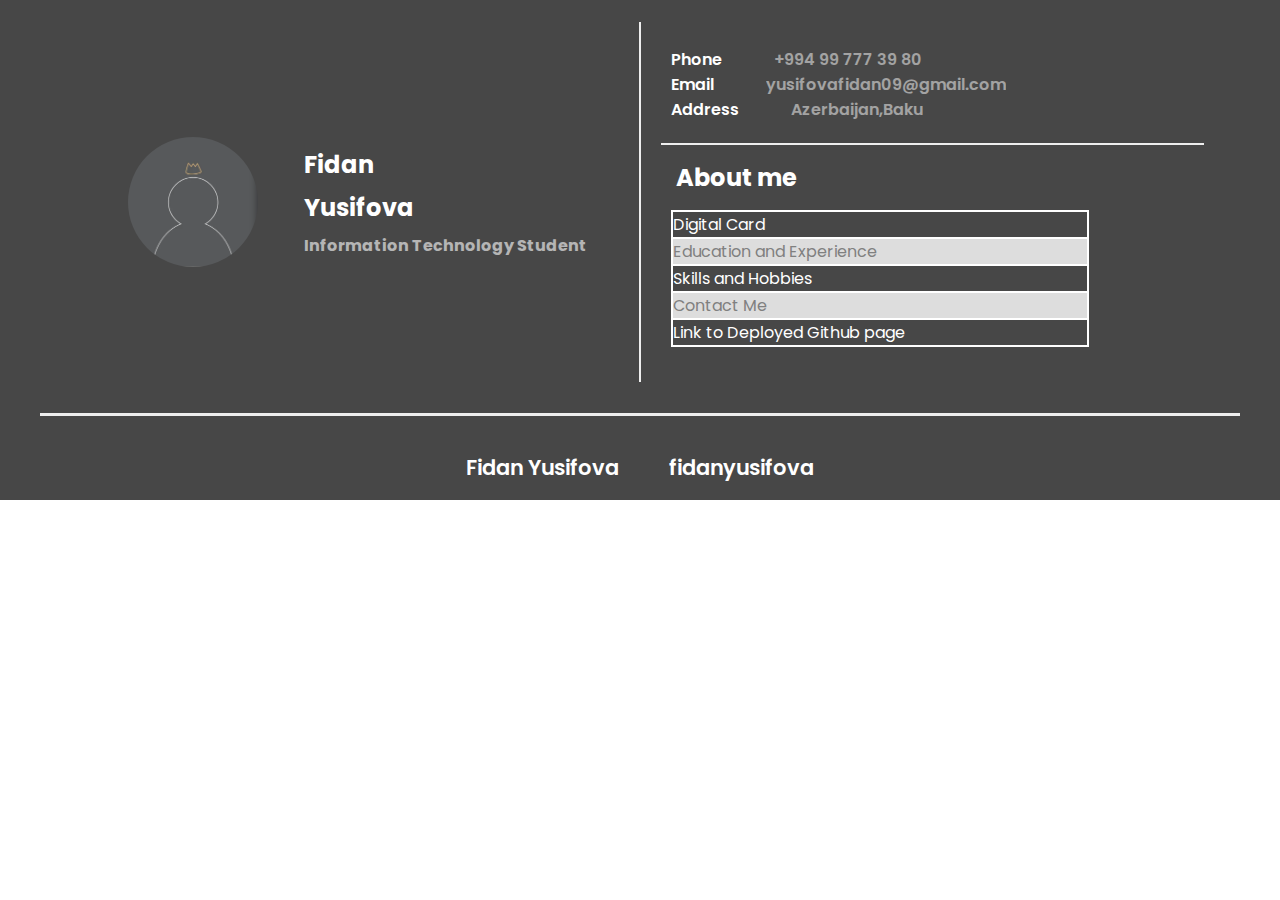
==== index.html @ 29b54931 "Web assignment 1" ====
<!DOCTYPE html>
<html lang="en">
  <head>
    <meta charset="UTF-8" />
    <meta http-equiv="X-UA-Compatible" content="IE=edge" />
    <meta name="viewport" content="width=device-width, initial-scale=1.0" />
    <title>My Resume</title>
    <link rel="stylesheet" href="style.css" />
    <link
      rel="stylesheet"
      href="https://cdnjs.cloudflare.com/ajax/libs/font-awesome/6.4.0/css/all.min.css"
      integrity="sha512-iecdLmaskl7CVkqkXNQ/ZH/XLlvWZOJyj7Yy7tcenmpD1ypASozpmT/E0iPtmFIB46ZmdtAc9eNBvH0H/ZpiBw=="
      crossorigin="anonymous"
      referrerpolicy="no-referrer"
    />
  </head>
  <body>
    <header class="cv_title">
      <div class="container">
        <div class="primary_info">
          <div class="img">
            <img
              src="CVsample.png"
              alt=""
            />
          </div>
          <div class="name">
            <h2 class="firstName">Fidan</h2>
            <h2 class="lastName">Yusifova</h2>
            <h3>Information Technology Student</h3>
          </div>
        </div>
        <div class="center_line"></div>

        <div class="secondary_info">
          <div class="contact">
            <div class="phone">
              <i class="fa-solid fa-phone"></i>
              <span class="span">Phone</span>
              <!--<i data-feather="phone"></i>-->
              <span class="text">+994 99 777 39 80</span>
            </div>
            <div class="email">
              <i class="fa-solid fa-envelope"></i>
              <span class="span">Email</span>
              <span class="text">yusifovafidan09@gmail.com</span>
            </div>
            <div class="adress">
              <i class="fa-solid fa-circle"></i>
             <span class="span">Address</span>
              <span class="text">Azerbaijan,Baku</span>
            </div>
          </div>

          <div class="right-line"></div>

          <div class="about">
            <h2>About me</h2>
            <p>
              <table>
               
                <tr>
                  <td> <a style="text-decoration: wavy; color: white;" href="digitalcard.html">Digital Card</a> <br></td>
                
                </tr>
                <tr>
                  <td><a style="text-decoration: wavy; color: gray;" href="edu&experience.html">Education and Experience</a> <br></td>
               
                </tr>
                <tr>
                  <td><a style="text-decoration: wavy; color: white;" href="skills.html">Skills and Hobbies</a> <br></td>
              
                </tr>
                <tr>
                  <td><a style="text-decoration: wavy; color: gray;"href="ContactMe.html">Contact Me</a> <br></td>
                </tr>
                <tr>
                  <td><a style="text-decoration: wavy; color: white;" href="---">Link to Deployed Github page</a> <br></td>
                </tr>
                 
              </table>
             
            </p>
          </div>
        </div>
      </div>

      <div class="bottom_line"></div>
      <div class="container sosial_media">
        <div class="linkedin">
          <i class="fa-brands fa-linkedin"></i>
          <a href="https://www.linkedin.com/in/fidan-yusifova-797905245/"><span>Fidan Yusifova</span></a>
        </div>

        <div class="ins">
          <i class="fa-brands fa-github"></i>
          <a href="https://github.com/fidanyusifova"><span>fidanyusifova</span></a>
        </div>
      </div>
    </header>
   


  </body>
</html>
---- style.css ----
@import url('https://fonts.googleapis.com/css2?family=Poppins:wght@200;300&display=swap');
*{
    margin: 0;
    padding: 0;
    box-sizing: border-box;
    font-family: 'Poppins', sans-serif;
}

.cv_title{
    height: 500px;
    background-color:#474747;;
    display: flex;
    flex-direction: column;
    justify-content: center;
    align-items: center;
    gap: 10px;
    
}

.container{
    width: 1200px;
    margin: 0 auto;
    padding: 16px;
    display: flex;
    justify-content: center;
    align-items: center;
}
.primary_info{
    width: 50%;
    display: flex;
    height: 300px;
    padding: 20px;
    display: flex;
    justify-content: center;
    align-items: center;
    gap: 26px;
   
}
.img{
    width: 130px;
    height: 130px;
    display: flex;
    justify-content: center;
    align-items: center;
    margin: 0 20px;

}
.img img{
    width: 100%;
    height: 100%;
    border-radius: 100%;
}
.name{
   display: flex;
   flex-direction: column;
   gap: 8px;
   
}
.firstName{
    color: white;
    font-size: 24px;
}
.lastName{
    color: white;
    font-size: 24px;
}
.name h3{
    font-size: 16px;
    color: white;
    opacity: 0.6;
}
.center_line{
    border-right: 2px solid #eee;
    height: 360px;
    
}
.secondary_info{
    width: 50%;
    padding: 20px;
    display: flex;
    flex-direction: column;
}
.contact{
    height: 106px;
    padding: 10px;
}
.span{
    color: white;
    font-size: 16px;
    font-weight: 600;
    padding-right: 24px;
}
.text{
    padding-left: 24px;
    color: white;
    opacity: 0.5;
    font-weight: 600;
}
.right-line{
    border-bottom: 2px solid #eee;
    width: 100%;
}
.about{
    padding: 10px;
}
.about h2{
    padding: 5px;
    font-size: 24px;
    color: white;
    font-weight: 700;
}
.about p{
    padding: 5px;
    color: white;
    opacity: 0.8;
    font-size: 14px;
    line-height: 1.3rem;
}
.bottom_line{
    width: 1200px;
    border-bottom: 3px solid #eee;
}
.sosial_media{
    display: flex;
    align-items: center;
    justify-content: center;
}
.sosial_media > div{
    padding: 10px 20px 0 20px;
}
.sosial_media >  div a{
    text-decoration: none;
    color: white;
    padding: 0 5px;
    font-size: 21px;
    font-weight: 600;
}
.sosial_media >  div a:hover{
    opacity: 0.6;
}
.sosial_media .face i{
    font-size: 21px;
    color: #3b5998;
}

.sosial_media .linkedin i{
    font-size: 21px;
    color: #0072b1;
}
.sosial_media .ins i{
    font-size: 21px;
    color: rgb(21, 20, 23);
}

table {
  font-family: arial, sans-serif;
  border-collapse: collapse;
  width: 80%;
  height: 10px;
}
table, th, td {
  border: 2px solid rgb(255, 255, 255);
}

td, th {
  text-align: left;

}

tr:nth-child(even) {
  background-color: #dddddd;
}

.experinece-con{
    padding: 10px;
    width: 70%;
    height: 500px;
    display: flex;
    flex-direction: column;
    align-items: center;
    gap: 10px;
    overflow-x: hidden;
}
.experience-title{
    width: 100%;
    padding: 16px;
    display: flex;
    align-items: center;
    justify-content: center;
    align-items: center;
}
.experience-title .p{
    display: flex;
    justify-content: center;
    width: 30%;
}
.experience-title .p p{
    text-transform: uppercase;
    font-size: 16px;
    color: black;
    opacity: 0.7;
    font-weight: 600;
}
.title-line{
    width: 70%;
    border-top: 3px solid grey;
}
.exp-content{
    width: 100%;
    height: auto;
    display: flex;
    justify-content: center;
    align-items: center;
    padding: 5px;
}
.short-content{
    width: 30%;
    display: flex;
    flex-direction: column;
    justify-content: center;
    align-items: center;
}
.short-content span{
    font-size: 16px;
    letter-spacing: 1.5px;
    text-transform: uppercase;
    color: #63afcf;
    font-weight: 700;

}
.short-content .exp-years{
    font-size: 11px;
    color: black;
    opacity: 0.6;
    font-weight: 400;
}
.detailed{
    width: 70%;
    display: flex;
    flex-direction: column;
    justify-content: center;

}
.detailed p:nth-child(1){
    font-size: 13px;
    font-weight: 600;
    text-transform: uppercase;
}
.detailed p:nth-child(2){
    font-size: 12px;
    font-weight: 400;
    letter-spacing:1.6px ;
    
}
.skills{
    width: 30%;
    padding: 20px;
    display: flex;
    flex-direction: column;
    justify-content: flex-start;
    height: 400px;
    overflow-x: hidden;
}
.pro-skills{
    width: 100%;
    padding: 10px;
    display: flex;
    flex-direction: column;
}

.pro-skills-header{
    display: flex;
    align-items: center;
    justify-content: center;
    gap: 7px;
    height: 50px;
}
.pro-skills-title span{
    font-size: 16px;
    color: rgb(86, 85, 85);
    opacity: 0.7;
    font-weight: 600;
    text-transform: uppercase;
}
.pro-line{
    border-top: 3px solid grey;
    width: 70%;
}
.pro-skills-content{
    width: 100%;
    padding: 5px;
    color: #63afcf;
    font-weight: bold;
    display: flex;
    flex-direction: column;
}
.pro-skills-content > div{
    padding: 5px;
    width: 100%;
    display: flex;
    justify-content: space-between;
    font-weight: bold;
}
.pro-skills-content > div span{
    width: 50%;
    padding: 0 16px 0 0;
    font-weight: 400;
    font-weight: bold;
}
.pro-skills-content > div progress{
    width: 70%;
}


.hobbies{
    width: 30%;
    display: flex;
    flex-direction: column;
    padding: 20px;
    height: 300px;
}
.hobbies-header{
    height: 50px;
    width: 100%;
    padding: 10px;
    display: flex;
    justify-content: center;
    align-items: center;
}
.hobbies-title{
    display: flex;
    justify-content: center;
    align-items: center;
    width: 30%;
}
.hobbies-title span{
    text-transform: uppercase;
    font-size: 16px;
    font-weight: 700;
    color: rgb(86, 85, 85);
}
.hobbies-line{
    width: 70%;
    height: 2px;
    background-color: gray;
  
  
}

.hobbies-body{
    width: 200%;
    display: flex;
    align-items: center;
    justify-content: space-around;
   padding: 10px;
    color: #63afcf;
    font-weight: bold;
}

.box{
    display: flex;
    flex-direction: column;
    align-items: center;
}

.language{
    width: 30%;
    height: 300px;
    padding: 20px;
    display: flex;
    flex-direction: column;
}
.language-header{
    width: 100%;
    padding: 10px;
    display: flex;
    align-items: center;
    justify-content: center;
}

.language-title{
    width: 40%;
}
.language-title span{
    text-transform: uppercase;
    font-size: 16px;
    font-weight: 700;
    color: rgb(86, 85, 85);
}
.language-line{
    width: 60%;
    height: 2px;
    background-color: gray;
}

.language-body{
    width: 100%;
    padding: 5px;
    display: flex;
    flex-direction: column;
    color: #63afcf;
    font-weight: bold;
}
.language-body > div{
    padding: 5px;
    display: flex;
    justify-content: space-between;
}

.contacts-body{
  
  width: 50%;
  display: flex;
  align-items: center;
  justify-content: space-around;
  padding: 10px;
  color: #63afcf;
  font-weight: bold;
}

.message-body{
  
  width: 150%;
  display: flex;
  align-items: center;
  justify-content: space-around;
  padding: 10px;
  color: #63afcf;
  font-weight: bold;
}

.submit-button{
  background-color: white;
  color: rgb(41, 90, 214);
  border-color: rgb(40, 151, 226);
  border-style: solid;
  border-width: 1.5px;
  border-radius: 2px;
  cursor:pointer;
  padding-top: 20px;
  padding-bottom: 9px;
  padding-left: 16px;
  padding-right: 16px;
  margin-right: 8px;
  transition: background-color 1s,
  color 1s;

}

.submit-button:hover{
  background-color: rgb(0, 64, 255);
  color:white
}

.submit-button:active{
  opacity:0.5;
}
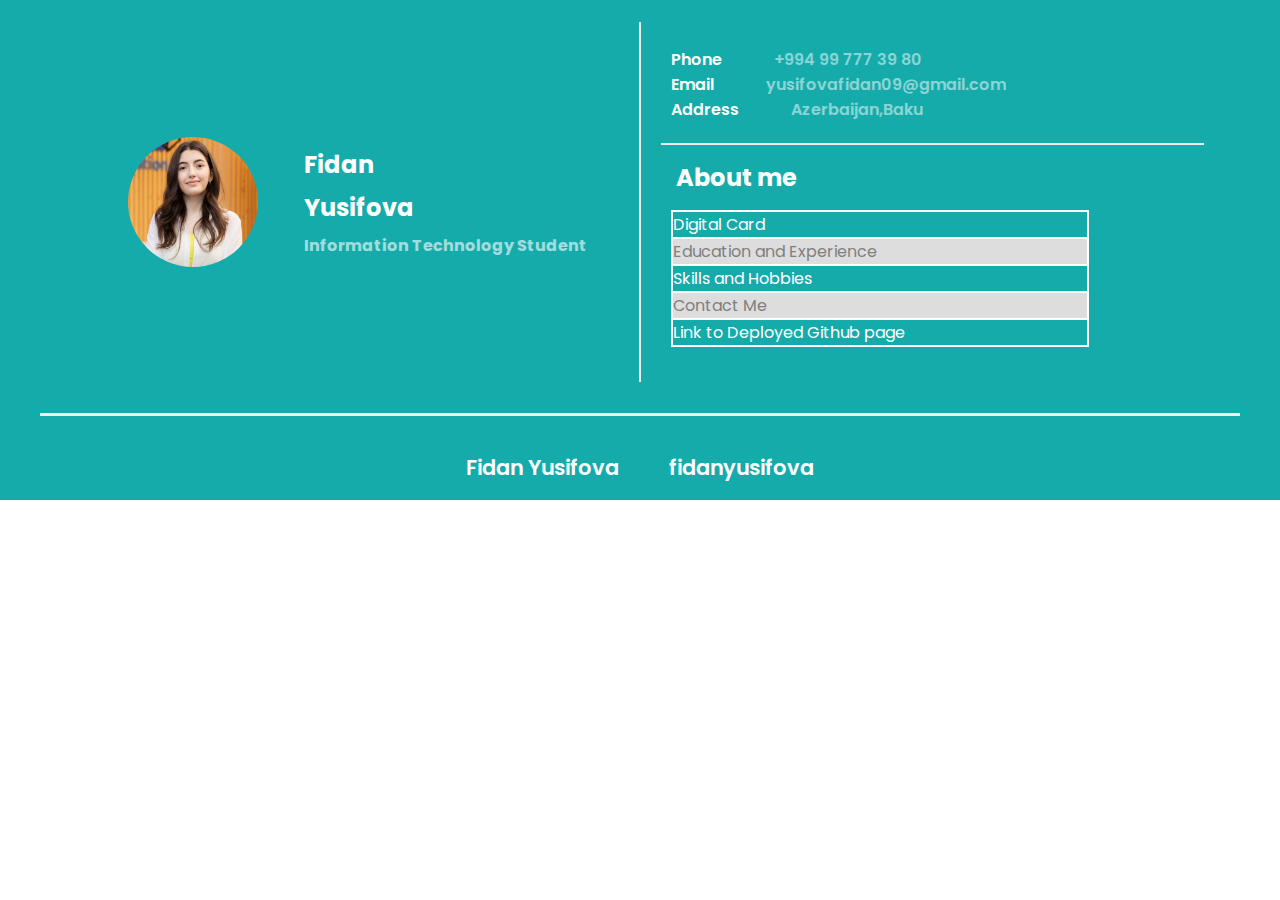
==== commit 094f751f: "modified" ====
--- a/index.html
+++ b/index.html
@@ -20,7 +20,7 @@
         <div class="primary_info">
           <div class="img">
             <img
-              src="CVsample.png"
+              src="PhotoofABB.jpeg"
               alt=""
             />
           </div>
@@ -46,7 +46,7 @@
               <span class="text">yusifovafidan09@gmail.com</span>
             </div>
             <div class="adress">
-              <i class="fa-solid fa-circle"></i>
+              <i class="fa-solid fa-location"></i>
              <span class="span">Address</span>
               <span class="text">Azerbaijan,Baku</span>
             </div>
@@ -75,7 +75,7 @@
                   <td><a style="text-decoration: wavy; color: gray;"href="ContactMe.html">Contact Me</a> <br></td>
                 </tr>
                 <tr>
-                  <td><a style="text-decoration: wavy; color: white;" href="---">Link to Deployed Github page</a> <br></td>
+                  <td><a style="text-decoration: wavy; color: white;" href="https://fidanyusifova.github.io/WebAssignment1/">Link to Deployed Github page</a> <br></td>
                 </tr>
                  
               </table>
--- a/style.css
+++ b/style.css
@@ -8,7 +8,7 @@
 
 .cv_title{
     height: 500px;
-    background-color:#474747;;
+    background-color: #15ABAB;
     display: flex;
     flex-direction: column;
     justify-content: center;
@@ -149,7 +149,7 @@
 }
 .sosial_media .ins i{
     font-size: 21px;
-    color: rgb(21, 20, 23);
+    color: rgb(9, 63, 63);
 }
 
 table {
@@ -224,7 +224,7 @@
     font-size: 16px;
     letter-spacing: 1.5px;
     text-transform: uppercase;
-    color: #63afcf;
+    color: #15ABAB;
     font-weight: 700;
 
 }
@@ -289,7 +289,7 @@
 .pro-skills-content{
     width: 100%;
     padding: 5px;
-    color: #63afcf;
+    color: #15ABAB;
     font-weight: bold;
     display: flex;
     flex-direction: column;
@@ -346,14 +346,13 @@
   
   
 }
-
 .hobbies-body{
     width: 200%;
     display: flex;
     align-items: center;
     justify-content: space-around;
    padding: 10px;
-    color: #63afcf;
+    color: #15ABAB;
     font-weight: bold;
 }
 
@@ -398,7 +397,7 @@
     padding: 5px;
     display: flex;
     flex-direction: column;
-    color: #63afcf;
+    color: #15ABAB;
     font-weight: bold;
 }
 .language-body > div{
@@ -414,7 +413,7 @@
   align-items: center;
   justify-content: space-around;
   padding: 10px;
-  color: #63afcf;
+  color: #15ABAB;
   font-weight: bold;
 }
 
@@ -425,33 +424,31 @@
   align-items: center;
   justify-content: space-around;
   padding: 10px;
-  color: #63afcf;
+  color: #15ABAB;
   font-weight: bold;
 }
 
 .submit-button{
-  background-color: white;
-  color: rgb(41, 90, 214);
-  border-color: rgb(40, 151, 226);
-  border-style: solid;
-  border-width: 1.5px;
-  border-radius: 2px;
-  cursor:pointer;
-  padding-top: 20px;
-  padding-bottom: 9px;
-  padding-left: 16px;
-  padding-right: 16px;
-  margin-right: 8px;
-  transition: background-color 1s,
-  color 1s;
-
+
+  background-color: #15ABAB;
+  color: white;
+  padding: 16px 20px;
+  margin: 12px 0;
+  border: none;
+  cursor: pointer;
+  width: 50%;
 }
 
 .submit-button:hover{
-  background-color: rgb(0, 64, 255);
+  background-color: #077f7f;
   color:white
 }
 
 .submit-button:active{
   opacity:0.5;
+}
+
+.form-control{
+  padding: 20px;
+  outline: none;
 }